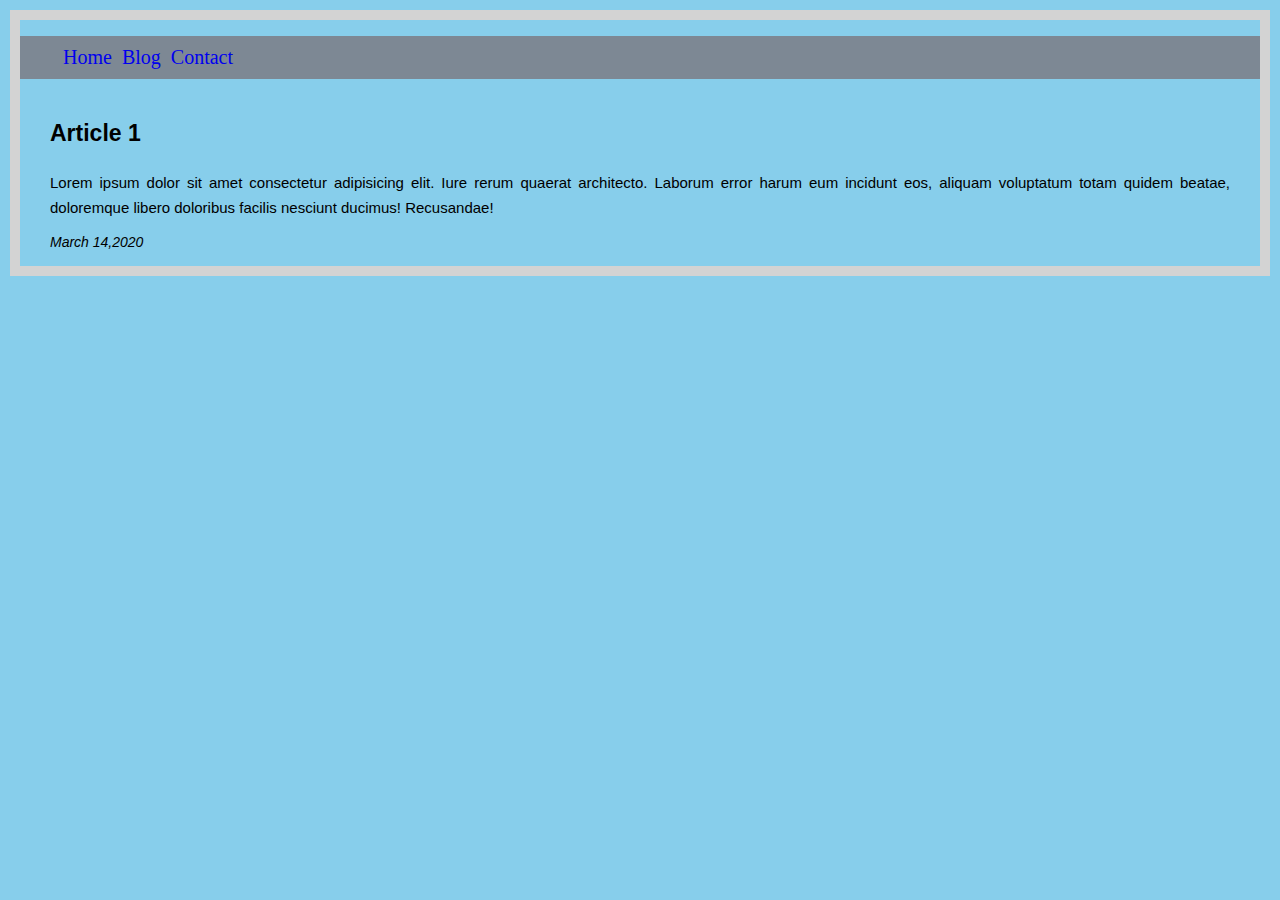
==== blog.html @ 1df64d0e "First commit" ====
<!DOCTYPE html>
<html>
    <head>
        <meta charset="UTF-8">
        <meta name="viewport" content="width=device-width, initial-scale=1.0">
        <title>Yonatan Moges</title>
        <link rel="stylesheet" href="./asset/css/style.css">
    </head>
    <body>
        <header>
            <nav>
                <ul>
                    <li>
                        <a href="index.html">Home</a>
                    </li>
                    <li>
                        <a href="blog.html">Blog</a>
                    </li>
                    <li>
                        <a href="contact.html">Contact</a>
                    </li>
                </ul>
            </nav>
        </header>
        <div id="content">
            <section>
            <p class="title">
            Article 1
            </p>
            <article>
            Lorem ipsum dolor sit amet consectetur adipisicing elit. Iure rerum quaerat architecto. Laborum error harum eum incidunt eos, aliquam voluptatum totam quidem beatae, doloremque libero doloribus facilis nesciunt ducimus! Recusandae!
            </article>
            <p class="date">
            March 14,2020
            </p>
            </section>
            </div>
            
    </body>
</html>
---- asset/css/style.css ----
body{
    background-color: skyblue;
    border: solid 10px lightgrey;
    margin: 10px;
}
header{
    background-color: rgba(119,90,90,0.6);
}
section{
    font-family: Arial, Helvetica, sans-serif;
    padding: 2px 30px;
}
.title{
    font-size: 23px;
    font-weight: bold;
}
article{
    font-size: 15px;
    text-align: justify;
    line-height: 25px;
}
.date{
    font-size: 14px;
    font-style: italic;
    text transform: uppercase;
}
nav > ul > li{

    display: inline-block;
    padding: 10px 3px;
    font-size: 20px;    
}
nav > ul > li > a{
    text-decoration: none;
}
nav > ul > li:hover
{
    background-color: #ffffff;
    
}
head{
    position: fixed;
    top: 0;
    width: 98%;
    background-color: rgba(125,125,125,0.7);
}
.class1{
    text-transform: uppercase;
    font-family: Arial, Helvetica, sans-serif;
    font-size: 16px;
    font-style: italic;
}
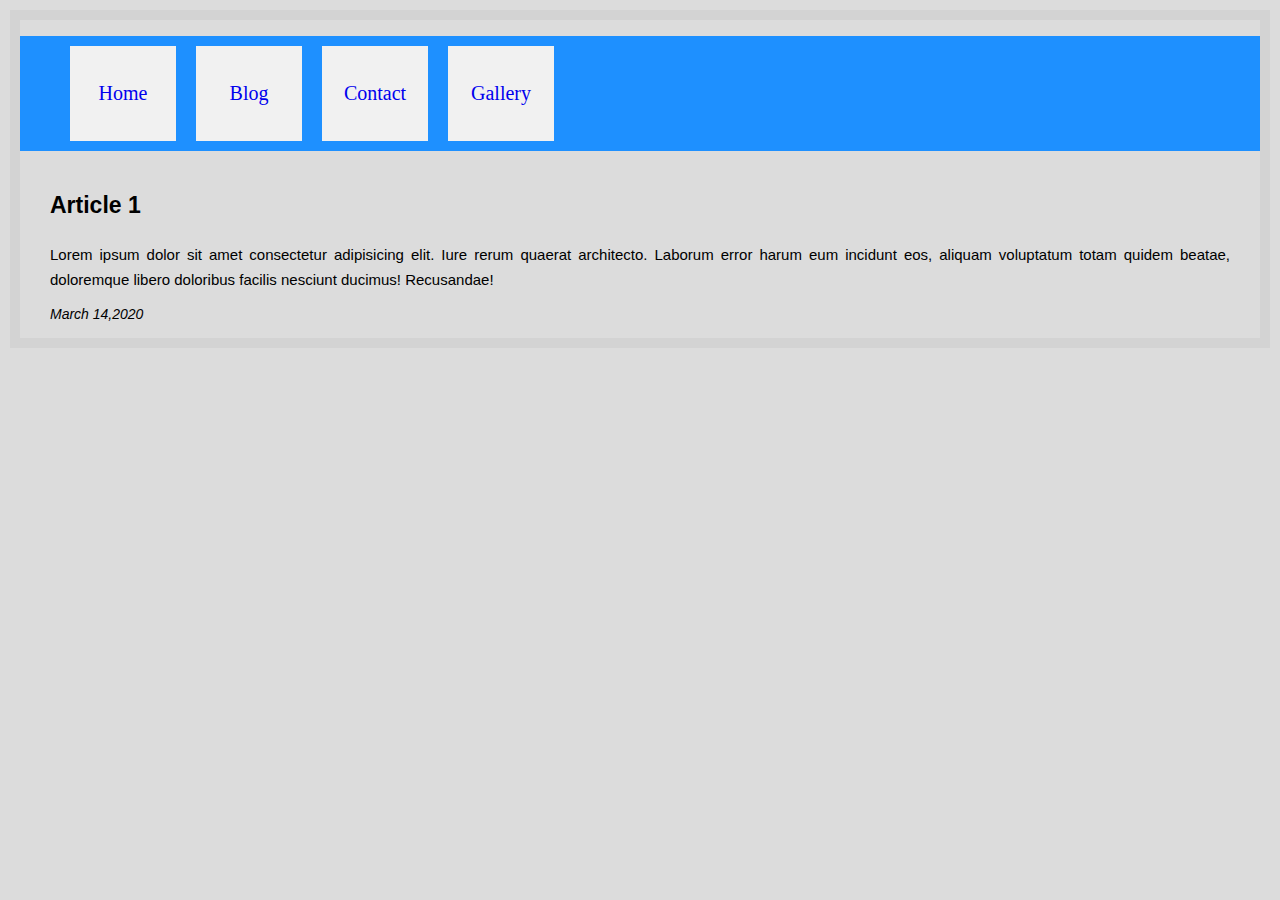
==== commit 03b218d5: "Sixth commit" ====
--- a/blog.html
+++ b/blog.html
@@ -19,6 +19,9 @@
                     <li>
                         <a href="contact.html">Contact</a>
                     </li>
+                    <li>
+                        <a href="gallery.html">Gallery</a>
+                    </li>
                 </ul>
             </nav>
         </header>
--- a/asset/css/style.css
+++ b/asset/css/style.css
@@ -1,5 +1,5 @@
 body{
-    background-color: skyblue;
+    background-color: white;
     border: solid 10px lightgrey;
     margin: 10px;
 }
@@ -49,4 +49,57 @@
     font-family: Arial, Helvetica, sans-serif;
     font-size: 16px;
     font-style: italic;
+    position: relative   
+    border-bottom: black;
+    padding-bottom: 2px;
 }
+img{
+    float: left;
+    width: 400px;
+    height: 300px;
+    margin: 1.67%;
+}
+form{
+    
+    margin: 50px;
+    border: dotted 1px green;
+}
+.label{
+    padding: 10px;
+}
+.class2{
+    padding-bottom: 5px;
+    border: 1px dotted;
+}
+form[method="POST"]{
+    position: relative;
+    left: 10px;
+    margin-bottom: 20px;
+}
+input[type="submit"]{
+    width: 100px;
+    height: 30px;
+}
+ul {
+    display: flex;
+    flex-wrap: nowrap;
+    background-color: DodgerBlue;
+  }
+  
+ul > li {
+    background-color: #f1f1f1;
+    width: 100px;
+    margin: 10px;
+    text-align: center;
+    line-height: 75px;
+    font-size: 30px;
+  }
+  body {
+    background-color: gainsboro;
+  }
+  
+  @media only screen and (max-width: 200px) {
+    body {
+      background-color: lightblue;
+    }
+  }